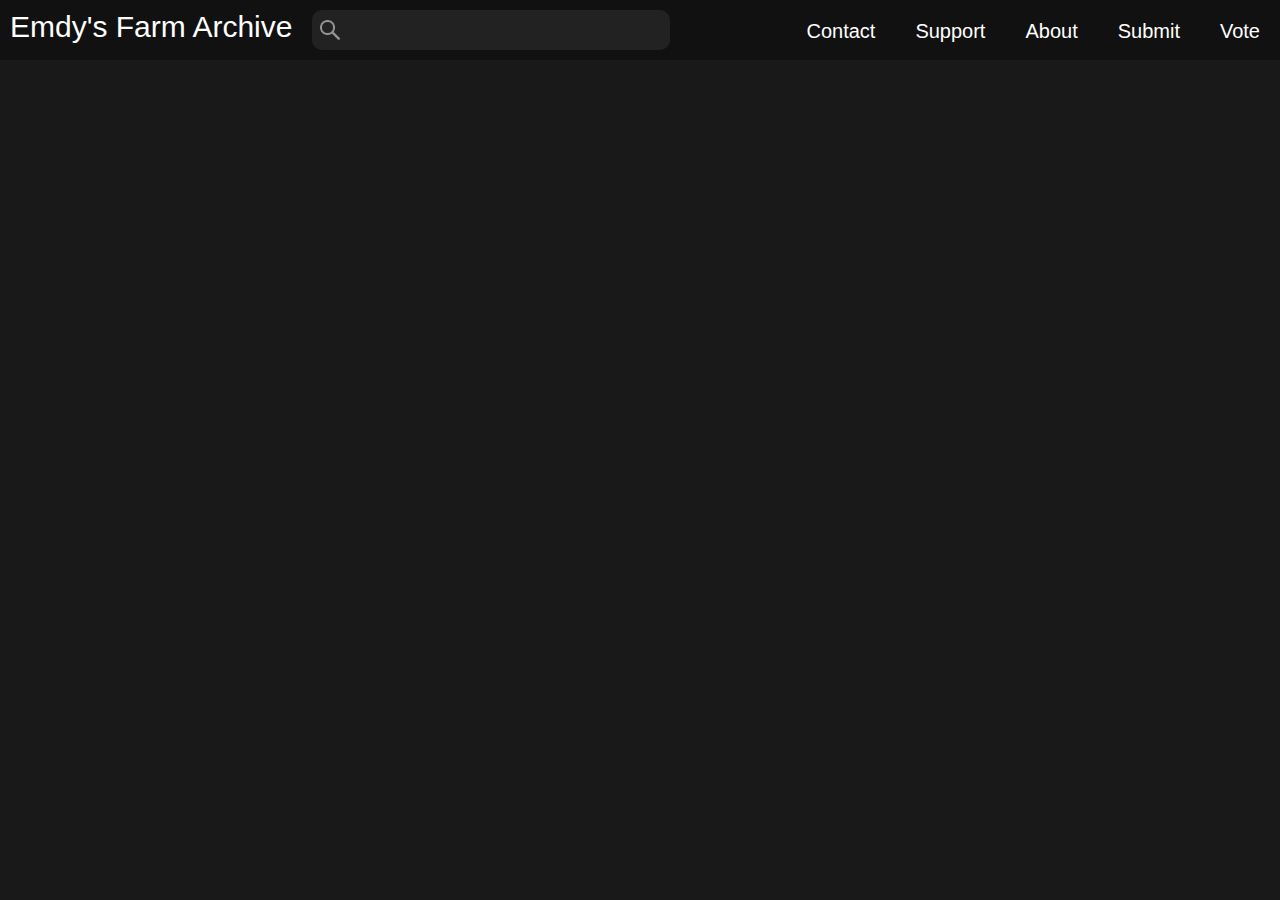
==== index.html @ 72d428ca "Moved index to main" ====
<!DOCTYPE html>
<html lang="en">
<head>
    <meta charset="UTF-8">
    <meta name="viewport" content="width=device-width, initial-scale=1.0">
    <link rel="icon" href="/assets/face.png">
    <link rel="stylesheet" href="/styling/headerbar.css">
    <title>Emdy's Farm Archive</title>
</head>
<body class="body">
    <div class="headerbar">
        <div class="bar1">
            <span class="home">
                <a href="/index.html" class="hometext">Emdy's Farm Archive</a>
            </span>
            <span class="searchbox">
                <input class="search" type="search" autocomplete="on">
            </span>
        </div>
        <div class="bar2">
            <span>
                <div>
                    <div class="barlink"><a class="wlink" href="/main-pages/vote.html">Vote</a></div>
                    <div class="barlink"><a class="wlink" href="/main-pages/submit.html">Submit</a></div>
                    <div class="barlink"><a class="wlink" href="/main-pages/about.html">About</a></div>
                    <div class="barlink"><a class="wlink" href="/main-pages/support.html">Support</a></div>
                    <div class="barlink"><a class="wlink" href="/main-pages/contact.html">Contact</a></div>
                </div>
            </span>
        </div>
    </div>
</body>
</html>
---- styling/headerbar.css ----
body{
    margin: 0;
}
.body{
    background-color: #191919;
    color: #FFFFFF;
    font-family: Inter,-apple-system,BlinkMacSystemFont,Segoe UI,Oxygen,Ubuntu,Roboto,Cantarell,Fira Sans,Droid Sans,Helvetica Neue,sans-serif;
}
.headerbar{
    height: 60px;
    white-space: nowrap;
    display: flex;
    justify-content: space-between;
    overflow-x: scroll;
    background-color: #111111;
}
.headerbar::-webkit-scrollbar {
    display: none;
}
.bar1{
    padding:10px;
    height: 40px;
    display: inline-flex;
    width: 50%;
}
.bar2{
    height: 40px;
    width: 40%;
}
.home{
    height: 40px;
    width: 320px;
    white-space: nowrap;
}
.hometext{
    font-size: 30px;
    color: #FFFFFF;
    text-decoration: none;
    padding-top: 2px;
}
.hometext:hover{
    color: #99fcfc;
}
.searchbox{
    height: 40px;
    width: 100%;
}
.search{
    background-color: #222222;
    width: 100%;
    min-width: 100px;
    height: 40px;
    border: 0;
    border-radius: 10px;
    padding: 5px;
    background-image: url(/assets/search.png);
    background-size: 20px;
    background-repeat: no-repeat;
    background-position: 8px;
    color: #99fcfc;
    padding-left: 40px;
    padding-right: 15px;
    font-size: 20px;
    margin-left: 20px;
}
.wlink{
    text-decoration: none;
    color: #FFFFFF;
    font-size: 20px;
    display: block;
    height: 50px;
    padding-left: 20px;
    padding-right: 20px;
    text-align: center;
    padding-top: 20px;
    float: right;
}
.barlink a:hover{
    background-color: #222222;
    color: #99fcfc;
}
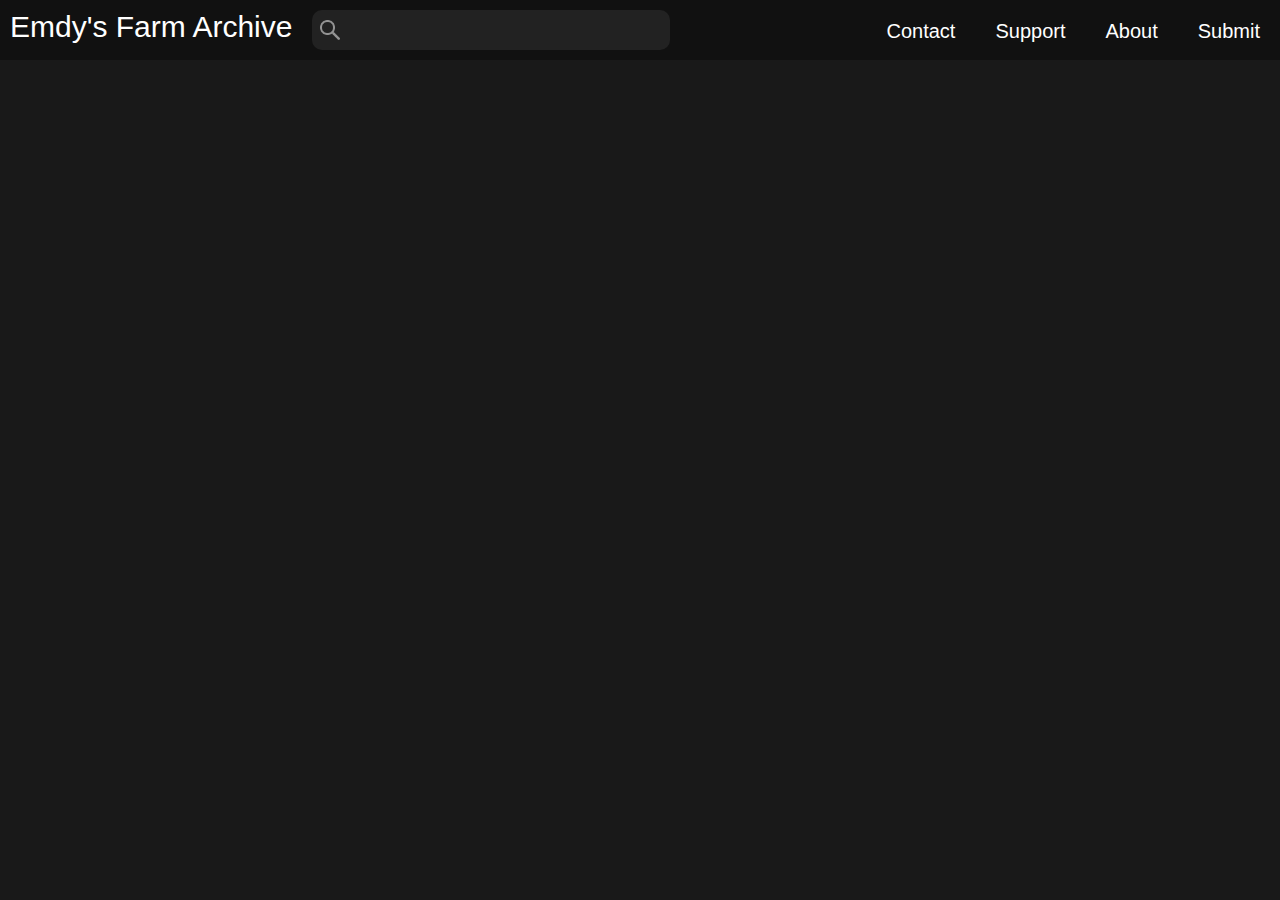
==== commit ced353bb: "Update index.html" ====
--- a/index.html
+++ b/index.html
@@ -3,15 +3,15 @@
 <head>
     <meta charset="UTF-8">
     <meta name="viewport" content="width=device-width, initial-scale=1.0">
-    <link rel="icon" href="/assets/face.png">
-    <link rel="stylesheet" href="/styling/headerbar.css">
+    <link rel="icon" href="assets/face.png">
+    <link rel="stylesheet" href="styling/headerbar.css">
     <title>Emdy's Farm Archive</title>
 </head>
 <body class="body">
     <div class="headerbar">
         <div class="bar1">
             <span class="home">
-                <a href="/index.html" class="hometext">Emdy's Farm Archive</a>
+                <a href="index.html" class="hometext">Emdy's Farm Archive</a>
             </span>
             <span class="searchbox">
                 <input class="search" type="search" autocomplete="on">
@@ -20,14 +20,13 @@
         <div class="bar2">
             <span>
                 <div>
-                    <div class="barlink"><a class="wlink" href="/main-pages/vote.html">Vote</a></div>
-                    <div class="barlink"><a class="wlink" href="/main-pages/submit.html">Submit</a></div>
-                    <div class="barlink"><a class="wlink" href="/main-pages/about.html">About</a></div>
-                    <div class="barlink"><a class="wlink" href="/main-pages/support.html">Support</a></div>
-                    <div class="barlink"><a class="wlink" href="/main-pages/contact.html">Contact</a></div>
+                    <div class="barlink"><a class="wlink" href="main-pages/submit.html">Submit</a></div>
+                    <div class="barlink"><a class="wlink" href="main-pages/about.html">About</a></div>
+                    <div class="barlink"><a class="wlink" href="main-pages/support.html">Support</a></div>
+                    <div class="barlink"><a class="wlink" href="main-pages/contact.html">Contact</a></div>
                 </div>
             </span>
         </div>
     </div>
 </body>
-</html>+</html>
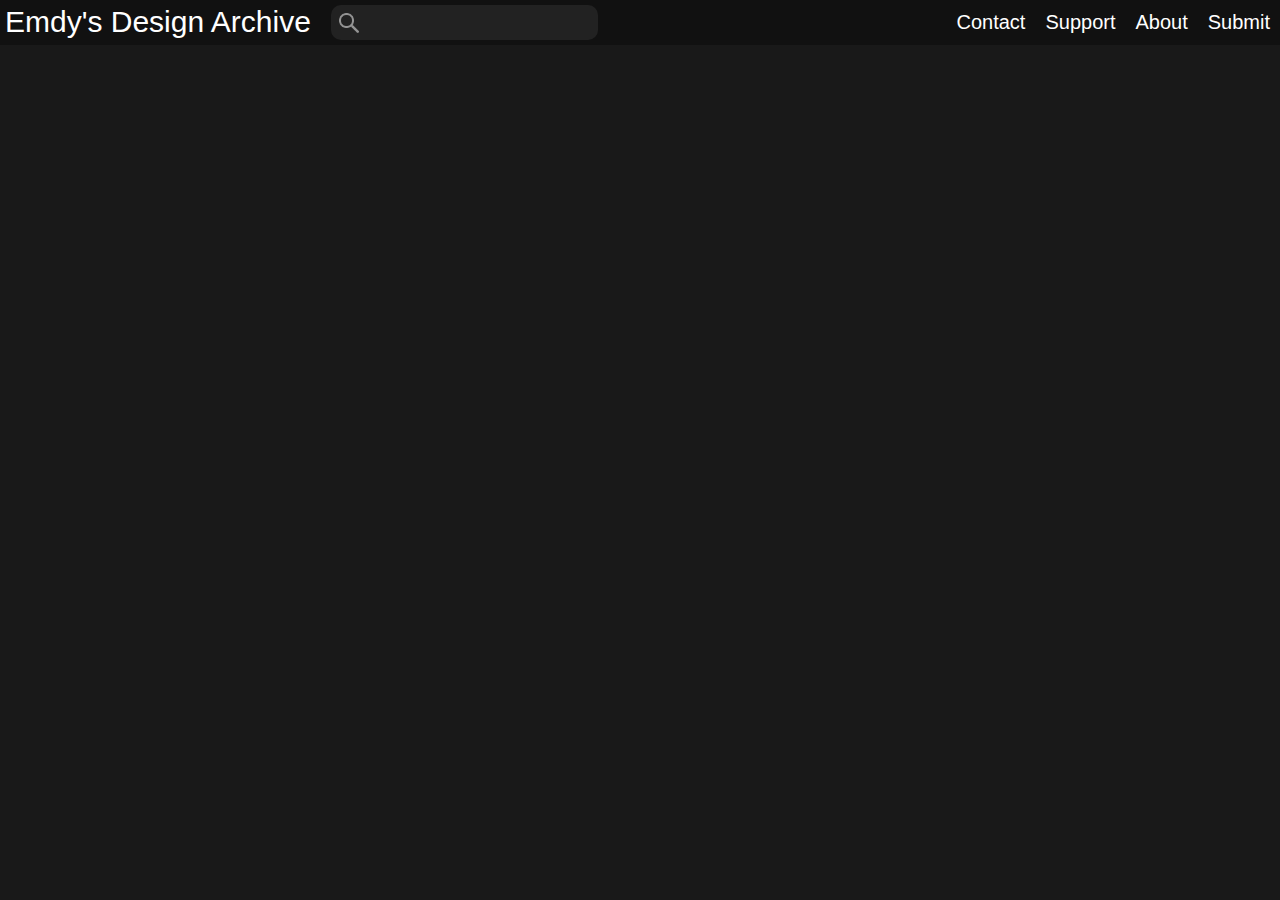
==== commit 746e596c: "Format tweaks" ====
--- a/index.html
+++ b/index.html
@@ -5,13 +5,13 @@
     <meta name="viewport" content="width=device-width, initial-scale=1.0">
     <link rel="icon" href="assets/face.png">
     <link rel="stylesheet" href="styling/headerbar.css">
-    <title>Emdy's Farm Archive</title>
+    <title>Emdy's Design Archive</title>
 </head>
 <body class="body">
     <div class="headerbar">
         <div class="bar1">
             <span class="home">
-                <a href="index.html" class="hometext">Emdy's Farm Archive</a>
+                <a href="index.html" class="hometext">Emdy's Design Archive</a>
             </span>
             <span class="searchbox">
                 <input class="search" type="search" autocomplete="on">
--- a/styling/headerbar.css
+++ b/styling/headerbar.css
@@ -4,10 +4,10 @@
 .body{
     background-color: #191919;
     color: #FFFFFF;
-    font-family: Inter,-apple-system,BlinkMacSystemFont,Segoe UI,Oxygen,Ubuntu,Roboto,Cantarell,Fira Sans,Droid Sans,Helvetica Neue,sans-serif;
+    font-family: Arial, Helvetica, sans-serif;
 }
 .headerbar{
-    height: 60px;
+    height: 45px;
     white-space: nowrap;
     display: flex;
     justify-content: space-between;
@@ -18,10 +18,11 @@
     display: none;
 }
 .bar1{
-    padding:10px;
     height: 40px;
     display: inline-flex;
     width: 50%;
+    padding-left: 5px;
+    padding-top: 5px;
 }
 .bar2{
     height: 40px;
@@ -47,9 +48,9 @@
 }
 .search{
     background-color: #222222;
-    width: 100%;
+    width: 80%;
     min-width: 100px;
-    height: 40px;
+    height: 35px;
     border: 0;
     border-radius: 10px;
     padding: 5px;
@@ -57,10 +58,10 @@
     background-size: 20px;
     background-repeat: no-repeat;
     background-position: 8px;
-    color: #99fcfc;
+    color: #FFFFFF;
     padding-left: 40px;
     padding-right: 15px;
-    font-size: 20px;
+    font-size: 15px;
     margin-left: 20px;
 }
 .wlink{
@@ -69,10 +70,10 @@
     font-size: 20px;
     display: block;
     height: 50px;
-    padding-left: 20px;
-    padding-right: 20px;
+    padding-left: 10px;
+    padding-right: 10px;
+    padding-top: 11px;
     text-align: center;
-    padding-top: 20px;
     float: right;
 }
 .barlink a:hover{
